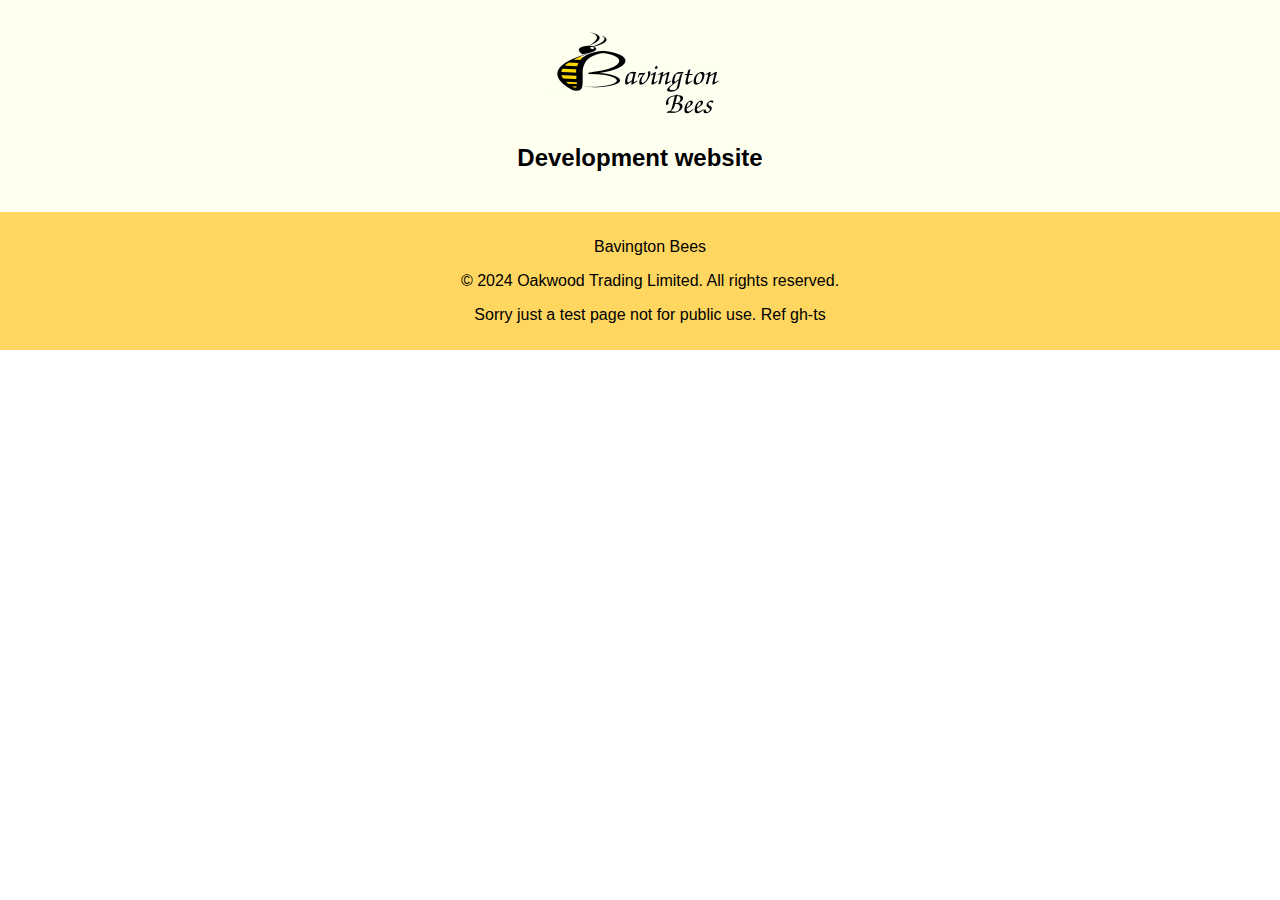
==== index.html @ 436a740b "holding" ====
<!DOCTYPE html>
<html lang="en">
<!--v3 with fonts, color, formspark and @media -->
<head>
    <meta charset="UTF-8">
    <meta name="viewport" content="width=device-width, initial-scale=1.0">
    <title>Bavington Bees</title>
    <style>
    body {
        font-family: 'Montserrat', sans-serif;
        margin: 0;
        padding: 0;        

    }

        header {
            background-color: #fffff0;
            color: #000000;
            padding: 20px 0;
            text-align: center;
        }
        nav {
            display: flex;
            justify-content: center;
            background-color: #ffd760;
            padding: 10px
            width: 100%;        }

        main {
        background-color: #fffff0;
        background-image: url('bee-backround.jpg'); /* Replace with your image URL */
        background-size: cover; /* Ensures the image covers the entire background */
        background-position: center; /* Centers the image */
        background-repeat: no-repeat; /* Prevents repeating the image */
        }

        nav a {
            color: #000000;
            padding: 0 15px;
            text-decoration: none;
            font-weight: bold;
        }
        nav a:hover {
            background-color: #ffff00;
        }
        section {
            padding: 20px;
            text-align: left;
        }
        
        h2, h5 {
            text-align: center;
            text-indent: 0;
        }
        .about {
            background-color: white;
            margin: 20px auto;
            max-width: 600px;
            padding: 20px;
            text-indent: 50px;
            box-shadow: 0 0 10px rgba(0, 0, 0, 0.1);
        }
        .about img {
            display: block;
            margin: 0 auto;
            max-width: 100%;
            height: auto;
        }
        .contact {
            background-color: white;
            margin: 20px auto;
            max-width: 600px;
            padding: 20px;
            box-shadow: 0 0 10px rgba(0, 0, 0, 0.1);
        }
        footer {
            background-color: #ffd760;
            color: black;
            text-align: center;
            padding: 10px;
            bottom: 0;
            width: 100%;
        }

        input[type="submit"] {
            background-color: #333;
            color: white;
            border: none;
            padding: 10px 20px;
            cursor: pointer;
        }
        input[type="submit"]:hover {
            background-color: #555;
        }
        label.required:after {
            content: " *";
            color: red;
        }
        .red-asterisk::before {
            content: "* ";
            color: red;
        }
        @media (max-width: 600px) {
            nav {
                flex-direction: column;
            }

            .about, .contact {
                width: 90%;
            }
        }
    </style>
</head>
<body>

    <header>
        <img src="logo.webp" alt="Logo" width="200" height="100">
        <h2>Development website</h2>
    </header>

    <main>
       
    <footer>
        <p>Bavington Bees</p>
        <p>&copy; 2024 Oakwood Trading Limited. All rights reserved.</p>
        <p>Sorry just a test page not for public use. Ref gh-ts</p>
    </footer>

    <script src="https://challenges.cloudflare.com/turnstile/v0/api.js" defer></script>

</body>
</html>
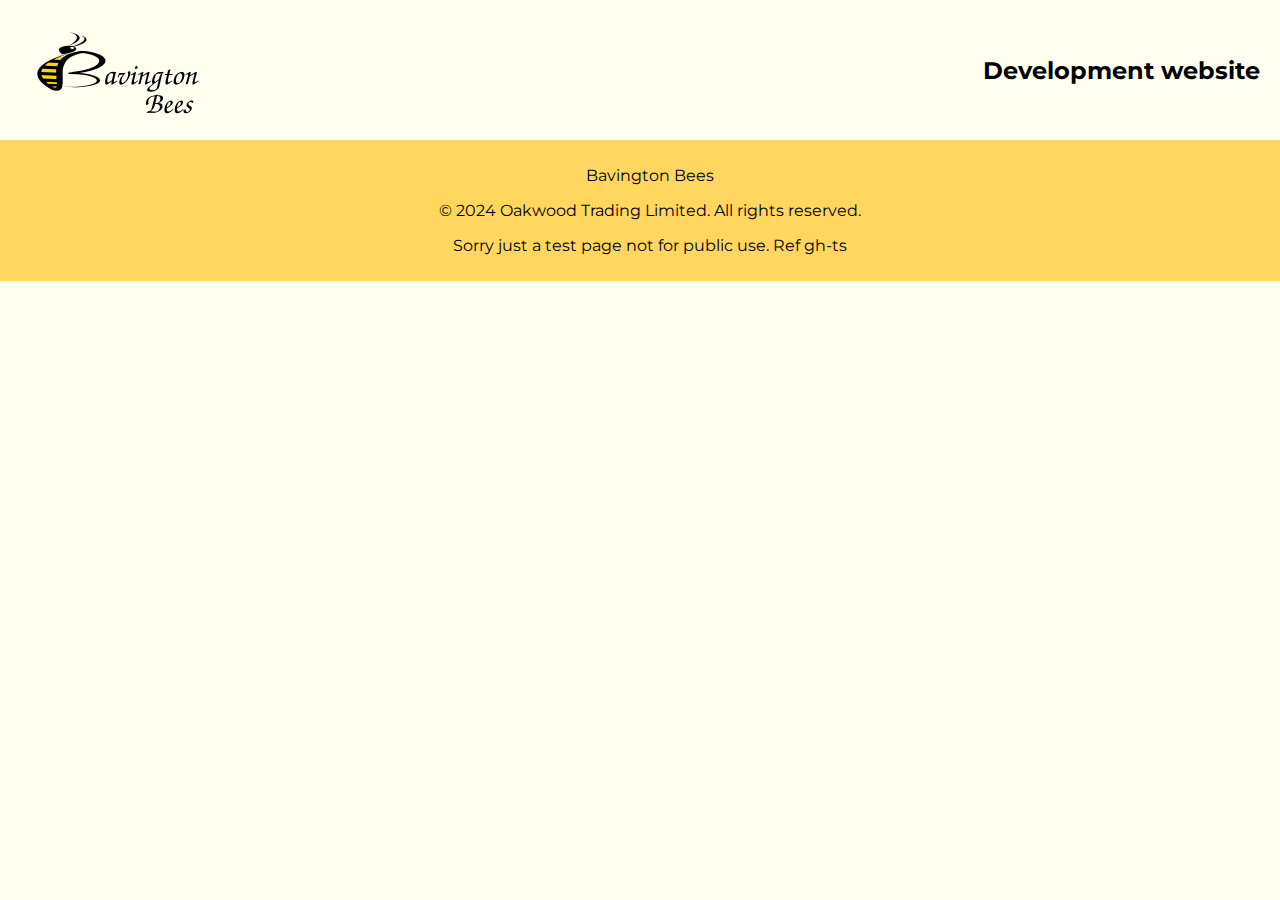
==== commit e02352b3: "holding with ext css" ====
--- a/index.html
+++ b/index.html
@@ -4,112 +4,9 @@
 <head>
     <meta charset="UTF-8">
     <meta name="viewport" content="width=device-width, initial-scale=1.0">
+    <link rel="stylesheet" href="styles.css">    
     <title>Bavington Bees</title>
-    <style>
-    body {
-        font-family: 'Montserrat', sans-serif;
-        margin: 0;
-        padding: 0;        
 
-    }
-
-        header {
-            background-color: #fffff0;
-            color: #000000;
-            padding: 20px 0;
-            text-align: center;
-        }
-        nav {
-            display: flex;
-            justify-content: center;
-            background-color: #ffd760;
-            padding: 10px
-            width: 100%;        }
-
-        main {
-        background-color: #fffff0;
-        background-image: url('bee-backround.jpg'); /* Replace with your image URL */
-        background-size: cover; /* Ensures the image covers the entire background */
-        background-position: center; /* Centers the image */
-        background-repeat: no-repeat; /* Prevents repeating the image */
-        }
-
-        nav a {
-            color: #000000;
-            padding: 0 15px;
-            text-decoration: none;
-            font-weight: bold;
-        }
-        nav a:hover {
-            background-color: #ffff00;
-        }
-        section {
-            padding: 20px;
-            text-align: left;
-        }
-        
-        h2, h5 {
-            text-align: center;
-            text-indent: 0;
-        }
-        .about {
-            background-color: white;
-            margin: 20px auto;
-            max-width: 600px;
-            padding: 20px;
-            text-indent: 50px;
-            box-shadow: 0 0 10px rgba(0, 0, 0, 0.1);
-        }
-        .about img {
-            display: block;
-            margin: 0 auto;
-            max-width: 100%;
-            height: auto;
-        }
-        .contact {
-            background-color: white;
-            margin: 20px auto;
-            max-width: 600px;
-            padding: 20px;
-            box-shadow: 0 0 10px rgba(0, 0, 0, 0.1);
-        }
-        footer {
-            background-color: #ffd760;
-            color: black;
-            text-align: center;
-            padding: 10px;
-            bottom: 0;
-            width: 100%;
-        }
-
-        input[type="submit"] {
-            background-color: #333;
-            color: white;
-            border: none;
-            padding: 10px 20px;
-            cursor: pointer;
-        }
-        input[type="submit"]:hover {
-            background-color: #555;
-        }
-        label.required:after {
-            content: " *";
-            color: red;
-        }
-        .red-asterisk::before {
-            content: "* ";
-            color: red;
-        }
-        @media (max-width: 600px) {
-            nav {
-                flex-direction: column;
-            }
-
-            .about, .contact {
-                width: 90%;
-            }
-        }
-    </style>
 </head>
 <body>
 
--- a/styles.css
+++ b/styles.css
@@ -0,0 +1,293 @@
+/*Framework v1.01 2025-03-29 */
+    /* montserrat-regular - latin */
+    @font-face {
+      font-display: swap;
+      font-family: 'Montserrat';
+      font-style: normal;
+      font-weight: 400;
+      src: url('../fonts/montserrat-v29-latin-regular.woff2') format('woff2'); 
+    }
+    /* montserrat-italic - latin */
+    @font-face {
+      font-display: swap; 
+      font-family: 'Montserrat';
+      font-style: italic;
+      font-weight: 400;
+      src: url('../fonts/montserrat-v29-latin-italic.woff2') format('woff2'); 
+    }
+    /* montserrat-700 - latin */
+    @font-face {
+      font-display: swap; 
+      font-family: 'Montserrat';
+      font-style: normal;
+      font-weight: 700;
+      src: url('../fonts/montserrat-v29-latin-700.woff2') format('woff2'); 
+    }
+
+    html, body {
+        font-family: 'Montserrat', sans-serif;
+        margin: 0;
+        padding: 0;
+        overflow-x: hidden; /* Prevents horizontal scrolling */
+        background-color: #FFFFF0;
+    }
+
+    header {
+        background-color: #FFFFF0;
+        color: #000000;
+        padding: 20px;
+        display: flex;
+        justify-content: space-between;
+        align-items: center;
+    }
+
+    header .logo {
+        margin-left: 20px;
+    }
+
+    header .strapline {
+        margin-left: -100px;
+    }
+
+    header .mobile-strapline {
+        display: none;
+    }
+
+    header .instagram-icon {
+        height: 50px;
+        width: auto;
+        margin-right: 20px;
+    }
+
+
+    nav {
+        display: flex;
+        justify-content: center;
+        background-color: #FFD760;
+        padding: 10px;
+    }
+    nav a {
+        color: #000000;
+        padding: 0 15px;
+        text-decoration: none;
+        font-weight: bold;
+    }
+    nav a:hover {
+        background-color: #FFFF00;
+    }        
+
+    .hero-container {
+        display: flex;
+        flex-direction: column;
+        align-items: center; /* Center items horizontally */
+        gap: 20px;
+    }
+
+    .hero-image {
+        display: flex;
+        justify-content: center;
+        position: relative; /* Needed for absolute positioning */
+        width: 100%; /* Ensure the container takes up the intended space */
+        max-width: 1600px; /* Prevent it from getting too large on big screens */
+    }
+
+    .hero-image::before {
+        content: "";
+        display: block;
+        width: 100%; /* Ensures it stretches to container width */
+        padding-top: 25%; /* 4:1 aspect ratio */
+        background: #FFD760; /* Placeholder color */
+    }
+
+    .hero-image img {
+        display: block;
+        width: 100%;
+        height: auto;
+        position: absolute;
+        top: 0;
+        left: 0;
+    }
+
+    .intro-container {
+        display: flex;
+        flex-direction: column;
+        align-items: center; /* Center items horizontally */
+    }        
+    
+    .intro-text {      
+        width: 80vw; /* Set a maximum width for the text */
+        max-width: 768px; /* Set a maximum width for the centered box */
+        text-align: left;
+        background: white;
+        padding: 20px;
+        box-sizing: border-box;
+    }
+
+    .intro-title h2, h3, h4, h5 {
+        transform: translateX(-3%); 
+    }
+
+    .intro-icon-container {
+        display: flex;
+        justify-content: center;
+        margin-top: -10px; /* Reduce space above the icon */
+    }
+
+    .intro-icon {
+        width: 50px;
+        height: 50px;
+        display: none;
+    }
+
+/* Multi column */   
+    .feature-container {
+      display: flex;
+      flex-direction: row;
+      flex-wrap: wrap;
+      justify-content: space-around; /* main axis = horizontal */
+      align-items: center ;
+      gap: 20px;
+      padding: 20px;
+    }
+
+    .feature-item {
+      flex: 1 1 calc(33.33% - 20px);
+      max-width: 600px;
+      background-color: white;
+      padding: 20px;
+      box-shadow: 0 0 10px rgba(0, 0, 0, 0.1);
+      box-sizing: border-box; /* Ensure padding is included in width */
+    }
+ 
+    .feature-item img {
+        display: block;
+        margin: 0 auto;
+        max-width: 100%;
+        height: auto;
+    }
+
+/*end Multi column */
+
+/*Single contact Column */
+    .container-contact {
+        display: flex;
+        flex-direction: column;
+        align-items: center; /* Center items horizontally */
+        padding: 20px;
+    }
+
+    .item-contact {
+        width: 80vw; 
+        max-width: 768px; /* Keeps sections from being too wide */
+        background-color: white;
+        padding: 20px;
+        box-shadow: 0 0 10px rgba(0, 0, 0, 0.1); 
+        box-sizing: border-box; /* Ensure padding is included in width */
+    }
+
+/*End Single contact column*/
+
+
+    h2, h3, h4, h5 {
+        text-align: center;
+    }
+
+    .larger-text {
+      font-size: 1.2em; /* Adjust the size as needed */
+    }
+
+
+    footer {
+        background-color: #FFD760;
+        color: black;
+        text-align: center;
+        padding: 10px;
+        width: 100%; /* Ensures it stays within the viewport */
+
+    }
+    input[type="text"], input[type="email"], input[type="tel"], textarea {
+        width: 95%;
+        padding: 10px;
+        margin: 10px 0;
+        border: 1px solid #ccc;
+    }
+    button[type="submit"] {
+        background-color: #666;
+        color: white;
+        padding: 10px 20px;
+        cursor: pointer;
+        border: none;
+        border-radius: 25px;
+        margin-top:20px;
+    }
+    button[type="submit"]:hover {
+        background-color: #333;
+    }
+    label.required:after {
+        content: " *";
+        color: red;
+    }
+    .red-asterisk::before {
+        content: "* ";
+        color: red;
+    }
+
+    .cf-turnstile {
+        max-width: 100%; 
+        overflow: hidden;
+        display: block;
+    }
+
+
+    @media (max-width: 900px) {
+
+        .feature-container {
+            display: flex;
+            flex-direction: column;
+            align-items: center;
+         }
+
+        .feature-item {
+            width: 90%; /* Adjust width to ensure it is properly centered */
+            max-width: 600px;
+        }             
+
+        .larger-text {
+          font-size: 1.1em; /* Adjust the size as needed */
+        }         
+    } 
+
+    @media (max-width: 768px) {
+        .larger-text {
+            font-size: 1.0em; /* Adjust the size as needed */
+        }
+
+        header {
+            flex-direction: column;
+            text-align: center;
+            justify-content: center;
+         }
+
+        header .mobile-strapline {
+            display: block; /* Show on mobile */
+            padding-left: 30px;
+        }
+
+        header .strapline {
+            display: none; /* Hide on mobile */
+        }
+
+        header .instagram-icon  {
+            display: none; /* Hide on mobile */
+        }            
+
+        .intro-title {
+           font-size: 0.7em;   /* Change font size  on mobile */
+        }            
+        
+        .intro-icon {
+            display: block; /* Display on mobile */
+            padding:20px;
+        }
+
+    }  
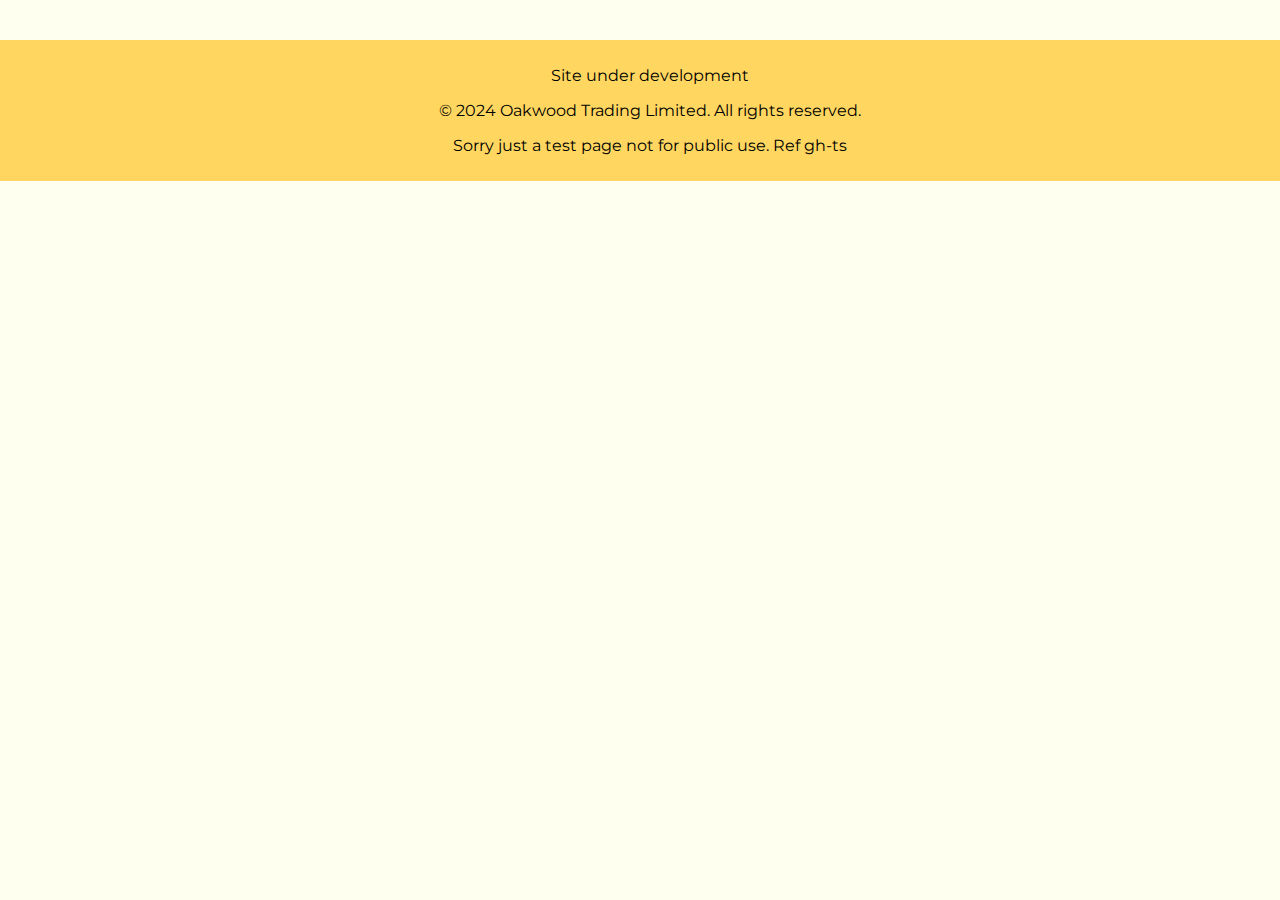
==== commit 3b9bd18a: "Universal holding" ====
--- a/index.html
+++ b/index.html
@@ -11,14 +11,13 @@
 <body>
 
     <header>
-        <img src="logo.webp" alt="Logo" width="200" height="100">
-        <h2>Development website</h2>
+
     </header>
 
     <main>
        
     <footer>
-        <p>Bavington Bees</p>
+        <p>Site under development</p>
         <p>&copy; 2024 Oakwood Trading Limited. All rights reserved.</p>
         <p>Sorry just a test page not for public use. Ref gh-ts</p>
     </footer>
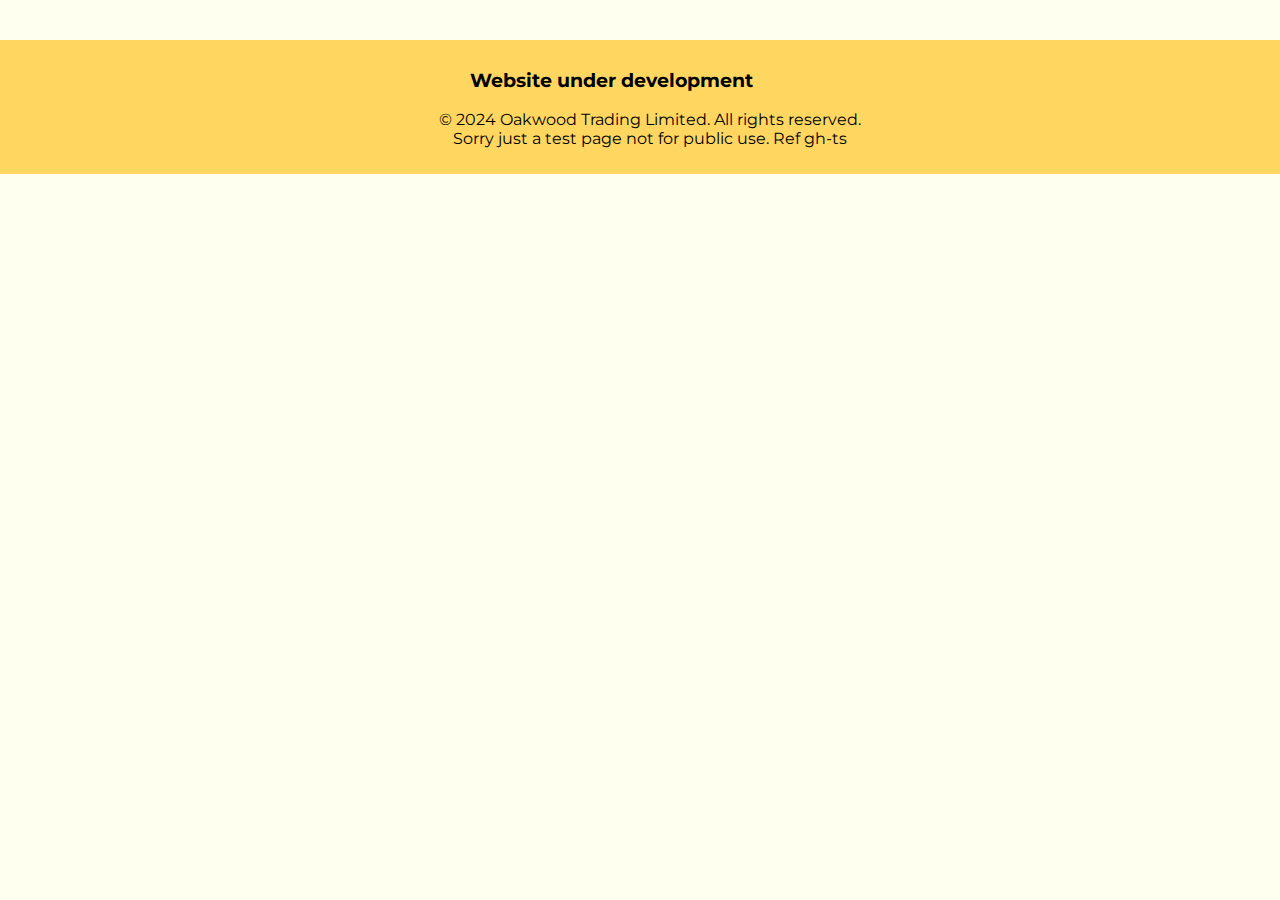
==== commit e4674e25: "Generic holding v1" ====
--- a/index.html
+++ b/index.html
@@ -5,7 +5,7 @@
     <meta charset="UTF-8">
     <meta name="viewport" content="width=device-width, initial-scale=1.0">
     <link rel="stylesheet" href="styles.css">    
-    <title>Bavington Bees</title>
+    <title>Bavington Bees Website Under Development</title>
 
 </head>
 <body>
@@ -15,14 +15,14 @@
     </header>
 
     <main>
+
+    </main>
        
     <footer>
-        <p>Site under development</p>
-        <p>&copy; 2024 Oakwood Trading Limited. All rights reserved.</p>
-        <p>Sorry just a test page not for public use. Ref gh-ts</p>
+            <h3 class="footer-item">Website under development</h3>
+            <div class="footer-item">&copy; 2024 Oakwood Trading Limited. All rights reserved.</div>
+            <div class="footer-item">Sorry just a test page not for public use. Ref gh-ts</div></p>
     </footer>
-
-    <script src="https://challenges.cloudflare.com/turnstile/v0/api.js" defer></script>
 
 </body>
 </html>
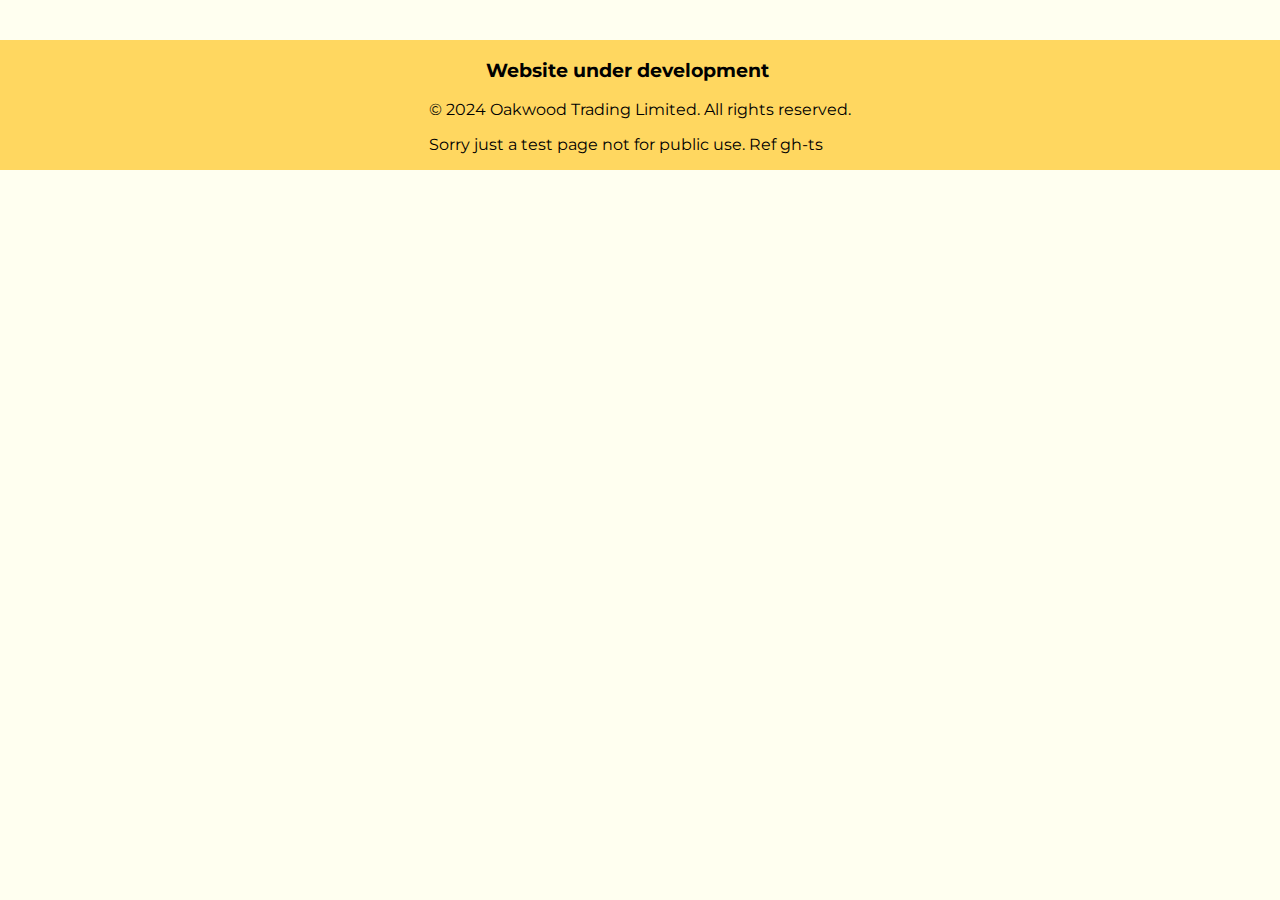
==== commit d047b65e: "Footer overflow fixed" ====
--- a/index.html
+++ b/index.html
@@ -1,6 +1,6 @@
 <!DOCTYPE html>
 <html lang="en">
-<!--v3 with fonts, color, formspark and @media -->
+<!--generic v1 -->
 <head>
     <meta charset="UTF-8">
     <meta name="viewport" content="width=device-width, initial-scale=1.0">
@@ -19,9 +19,11 @@
     </main>
        
     <footer>
-            <h3 class="footer-item">Website under development</h3>
-            <div class="footer-item">&copy; 2024 Oakwood Trading Limited. All rights reserved.</div>
-            <div class="footer-item">Sorry just a test page not for public use. Ref gh-ts</div></p>
+        <div class="footer-item">
+            <h3>Website under development</h3>
+            <p>&copy; 2024 Oakwood Trading Limited. All rights reserved.</p>
+            <p>Sorry just a test page not for public use. Ref gh-ts</p>
+        </div>
     </footer>
 
 </body>
--- a/styles.css
+++ b/styles.css
@@ -196,15 +196,22 @@
       font-size: 1.2em; /* Adjust the size as needed */
     }
 
-
     footer {
+        display: flex;
+        flex-direction: column;
         background-color: #FFD760;
+        align-items: center; /* Center items horizontally */
+        gap: 20px;
+    }
+    
+    footer .item {
         color: black;
         text-align: center;
         padding: 10px;
         width: 100%; /* Ensures it stays within the viewport */
 
     }
+    
     input[type="text"], input[type="email"], input[type="tel"], textarea {
         width: 95%;
         padding: 10px;
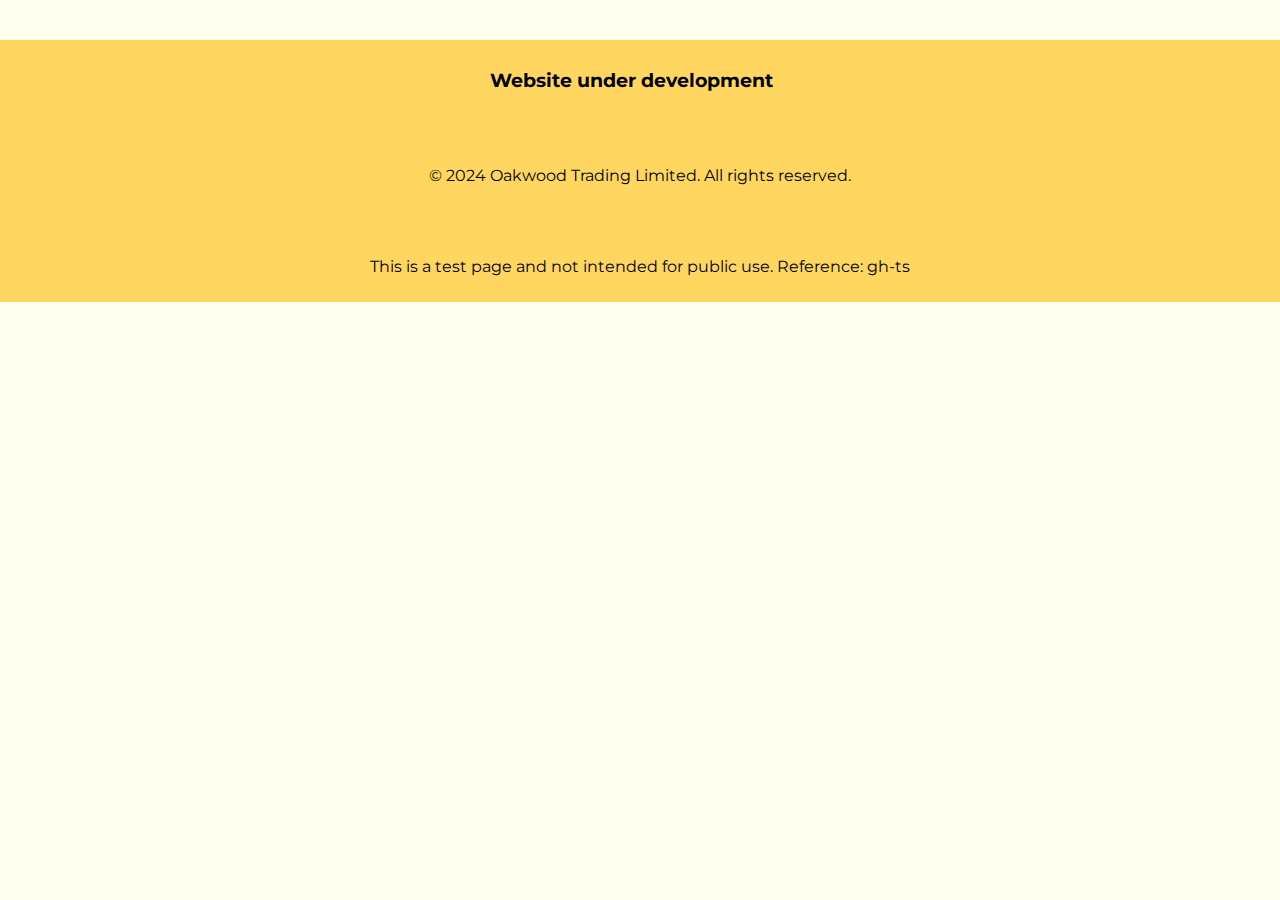
==== commit 8671eb38: "New footer" ====
--- a/index.html
+++ b/index.html
@@ -19,10 +19,14 @@
     </main>
        
     <footer>
-        <div class="footer-item">
+        <div class="item-footer">
             <h3>Website under development</h3>
+        </div>
+        <div class="item-footer">        
             <p>&copy; 2024 Oakwood Trading Limited. All rights reserved.</p>
-            <p>Sorry just a test page not for public use. Ref gh-ts</p>
+        </div>
+        <div class="item-footer">
+            <p>This is a test page and not intended for public use. Reference: gh-ts</p>
         </div>
     </footer>
 
--- a/styles.css
+++ b/styles.css
@@ -204,14 +204,12 @@
         gap: 20px;
     }
     
-    footer .item {
+    footer .item-footer {
         color: black;
         text-align: center;
         padding: 10px;
-        width: 100%; /* Ensures it stays within the viewport */
-
-    }
-    
+    }
+
     input[type="text"], input[type="email"], input[type="tel"], textarea {
         width: 95%;
         padding: 10px;
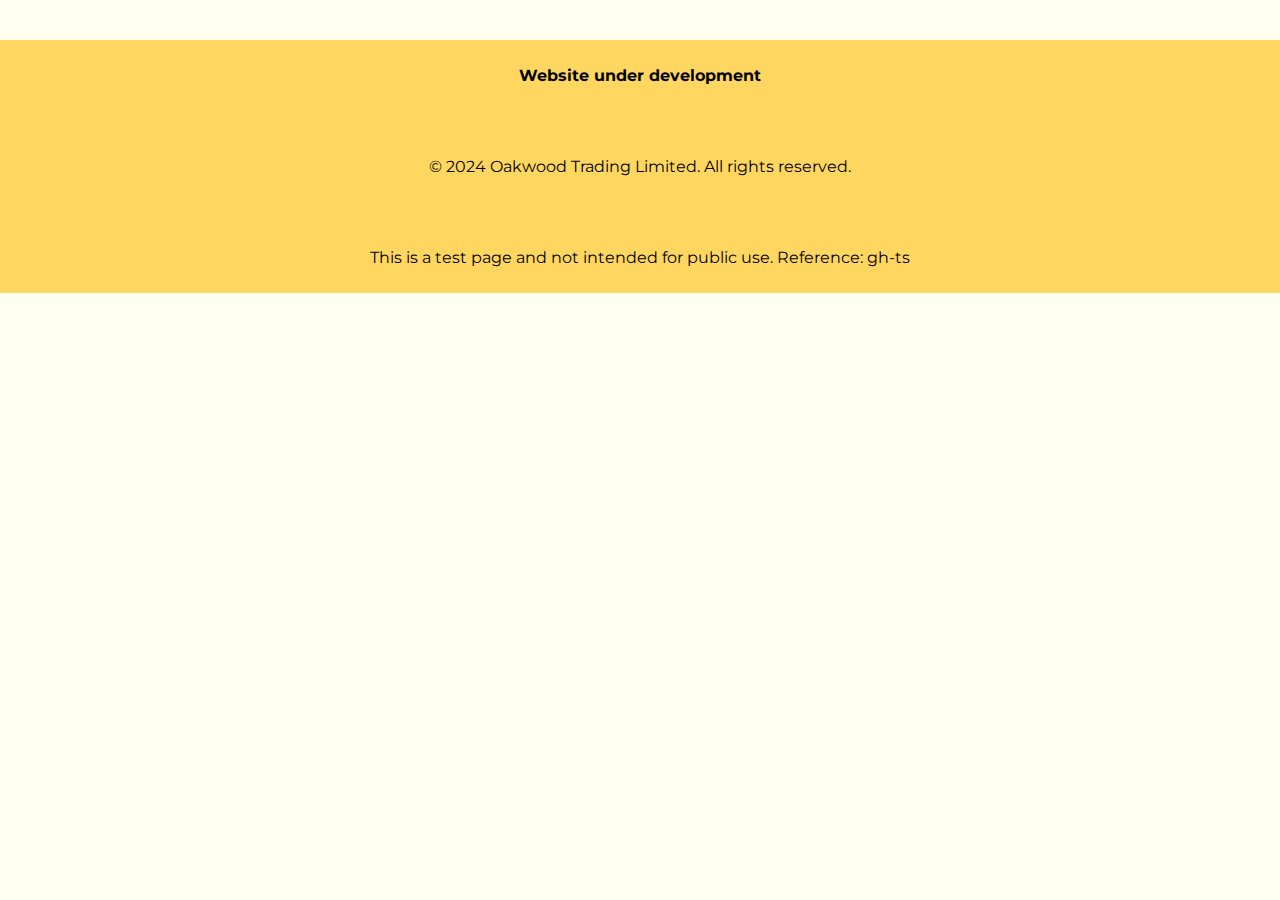
==== commit 8c0c0f20: "Bug fix" ====
--- a/index.html
+++ b/index.html
@@ -20,7 +20,7 @@
        
     <footer>
         <div class="item-footer">
-            <h3>Website under development</h3>
+            <p><strong>Website under development</strong></p>
         </div>
         <div class="item-footer">        
             <p>&copy; 2024 Oakwood Trading Limited. All rights reserved.</p>
--- a/styles.css
+++ b/styles.css
@@ -205,6 +205,7 @@
     }
     
     footer .item-footer {
+        width: 80vw;
         color: black;
         text-align: center;
         padding: 10px;
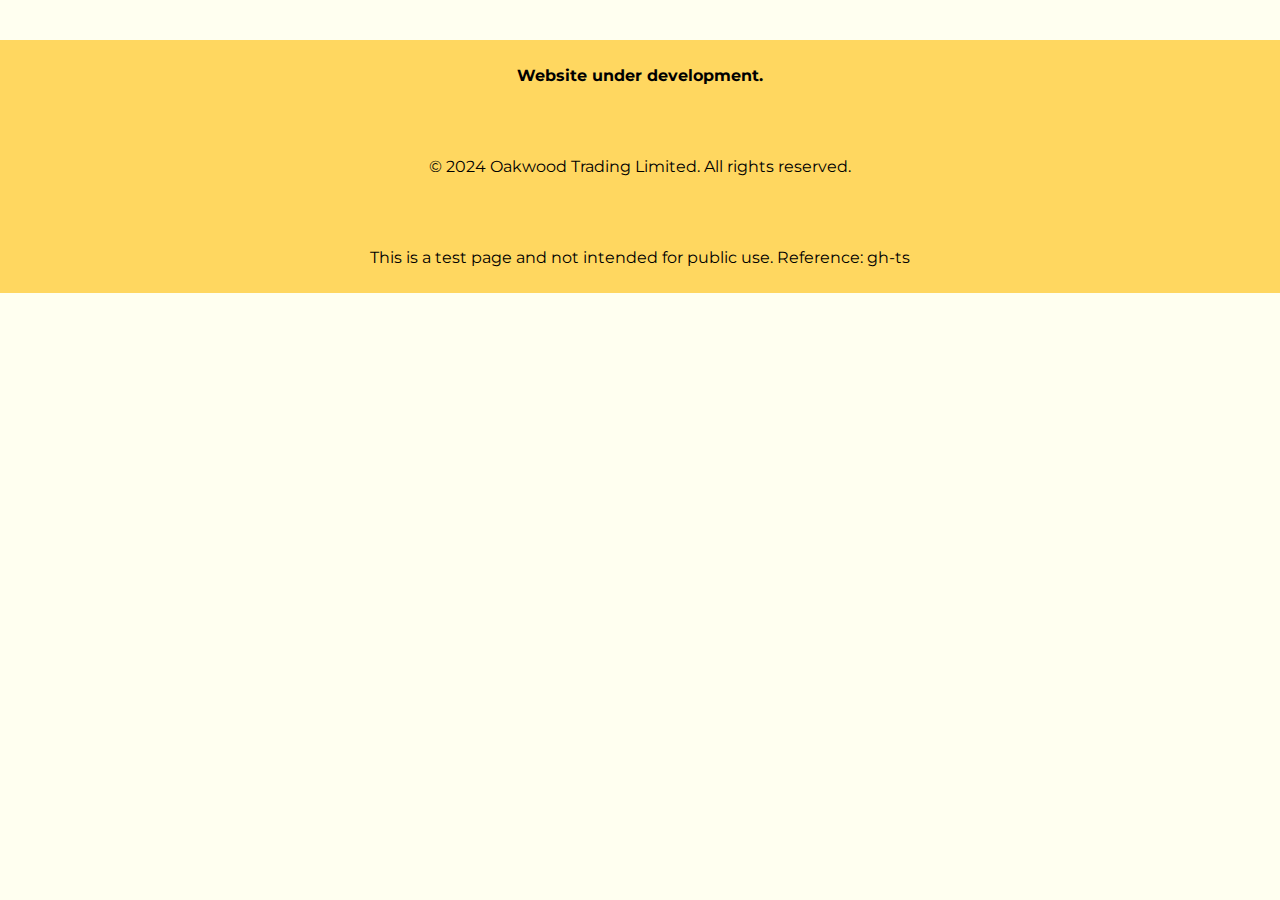
==== commit 91cd7a02: "Update index.html" ====
--- a/index.html
+++ b/index.html
@@ -20,7 +20,7 @@
        
     <footer>
         <div class="item-footer">
-            <p><strong>Website under development</strong></p>
+            <p><strong>Website under development.</strong></p>
         </div>
         <div class="item-footer">        
             <p>&copy; 2024 Oakwood Trading Limited. All rights reserved.</p>
